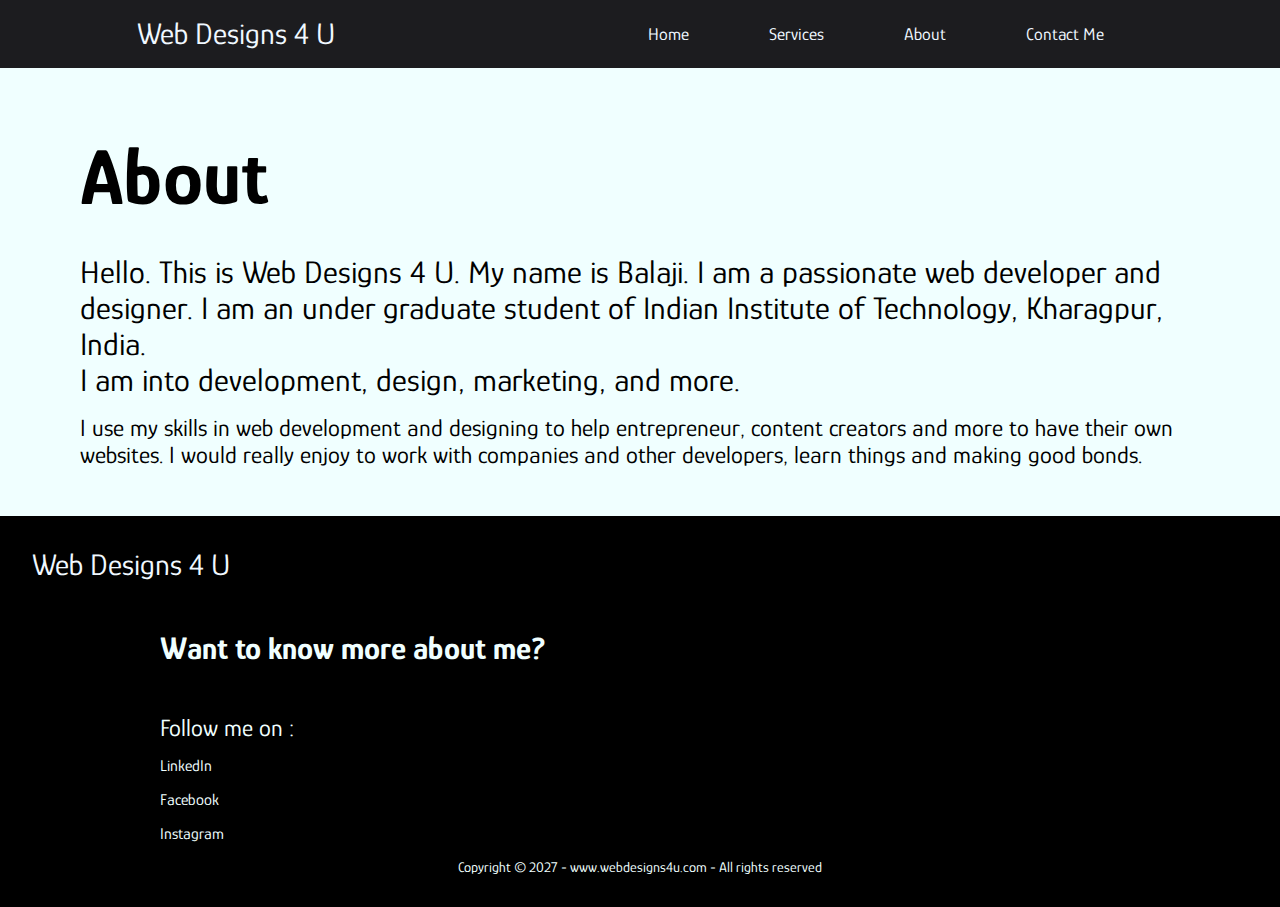
==== Html/port_about.html @ 9351fe35 "adding html css and img files" ====
<!DOCTYPE html>
<html lang="en">

<head>
    <meta charset="UTF-8">
    <meta name="viewport" content="width=device-width, initial-scale=1.0">
    <title>About</title>
    <link rel="preconnect" href="https://fonts.googleapis.com">
    <link rel="preconnect" href="https://fonts.gstatic.com" crossorigin>
    <link href="https://fonts.googleapis.com/css2?family=Glory:ital,wght@0,100..800;1,100..800&display=swap"
        rel="stylesheet">
    <link rel="stylesheet" href="../CSS/sty_about.css">
</head>

<body>
    <header>
        <nav>
            <div class="left">Web Designs 4 U</div>
            <div class="right">
                <ul>
                    <li><a href="port_home.html" target="_blank">Home</a></li>
                    <li><a href="port_services.html" target="_blank">Services</a></li>
                    <li><a href="#">About</a></li>
                    <li><a href="port_contactme.html" target="_blank">Contact Me</a></li>
                </ul>
            </div>
        </nav>
    </header>

    <main>
        <div><h1>About</h1></div>
        <div><p class="hp">Hello. This is Web Designs 4 U. My name is Balaji. I am a passionate web developer and
            designer. I am an under graduate student of Indian Institute of Technology, Kharagpur,
            India.</p>
        </div>
        <div>
            <p class="hp">I am into development, design, marketing, and more.</p>
        </div>
        <div class="bp">
            <p>I use my skills in web development and designing to help entrepreneur, content creators and more to have their own websites. I would really enjoy to work with companies and other developers, learn things and making good bonds.</p>
        </div>
    </main>

    <footer>
        <div class="left">Web Designs 4 U</div>
        <h1>Want to know more about me?</h1>
        <div>Follow me on :</div>
        <div>
            <ul>
                <li><a href="https://www.linkedin.com/in/balaji-komanabelli-529683293" target="_blank">LinkedIn</a></li>
                <li><a href="https://www.facebook.com/profile.php?id=100095422069762&mibextid=ZbWKwL"
                        target="_blank">Facebook</a></li>
                <li><a href="https://www.instagram.com/balaji_vasudev_6174?igsh=Z2xqYjFodW9uaXZm"
                        target="_blank">Instagram</a></li>
            </ul>
        </div>
        <div class="cpyr">Copyright &copy; 2027 - www.webdesigns4u.com - All rights reserved</div>
    </footer>
</body>

</html>
---- CSS/sty_about.css ----
* {
    margin: 0;
    padding: 0;
}

html {
    font-size: medium;
}

body {
    box-sizing: border-box;
    font-family: "Glory", sans-serif;
}

header {
    width: 100%;
    position: sticky;
    top: 0%;
    z-index: 1;
}

nav {
    background-color: rgb(28, 28, 31);
    display: flex;
    justify-content: space-around;
    align-items: center;
}

.right ul li {

    list-style: none;
    margin: 1.5rem 2.5rem;
}

nav ul {
    display: flex;
    justify-content: center;
}

.right ul li a {
    color: aliceblue;
    text-decoration: none;
    font-size: 1.1rem;
}

.right ul li a:hover {
    color: rgb(161, 198, 209);
    text-decoration: none;
    font-size: 1.15rem;
}

.left {
    color: aliceblue;
    font-size: 1.9rem;
}

main {
    display: flex;
    flex-direction: column;
    padding: 2rem 5rem;
    background-color: azure;
}

main h1 {
    font-size: 5rem;
    margin: 2rem 0rem;
}

.hp {
    font-size: 2rem;
}

.bp {
    font-size: 1.5rem;
    margin: 1rem 0rem;
}

footer {
    padding: 2rem;
    background-color: black;
    color: azure;
}

footer h1 {
    margin: 3rem 8rem;
    font-size: 2rem;
}

footer h1+div {
    font-size: 1.5rem;
    margin: 0rem 8rem;
}

footer div ul li {
    margin: 1rem 8rem;
    list-style: none;
}

footer div ul li a {
    color: azure;
    text-decoration: none;
}

footer div ul li a:hover {
    color: beige;
    font-size: 1.05rem;
}

.cpyr {
    display: flex;
    justify-content: center;
    align-items: center;
    font-size: 0.9rem;

}
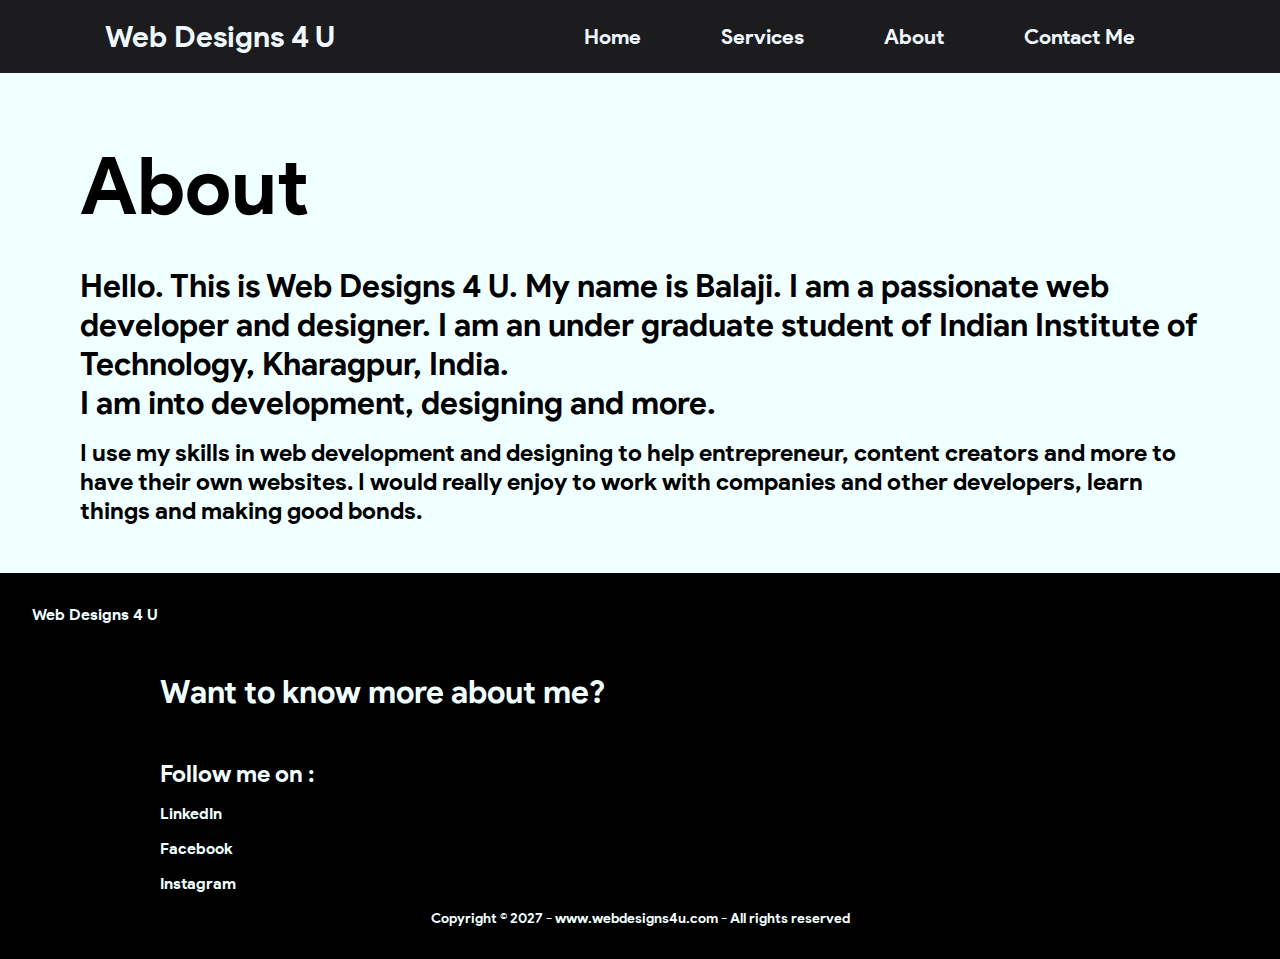
==== commit 2cf333b3: "Made the website responsive" ====
--- a/Html/port_about.html
+++ b/Html/port_about.html
@@ -5,17 +5,17 @@
     <meta charset="UTF-8">
     <meta name="viewport" content="width=device-width, initial-scale=1.0">
     <title>About</title>
-    <link rel="preconnect" href="https://fonts.googleapis.com">
-    <link rel="preconnect" href="https://fonts.gstatic.com" crossorigin>
-    <link href="https://fonts.googleapis.com/css2?family=Glory:ital,wght@0,100..800;1,100..800&display=swap"
-        rel="stylesheet">
     <link rel="stylesheet" href="../CSS/sty_about.css">
+    <link rel="stylesheet" href="https://cdnjs.cloudflare.com/ajax/libs/font-awesome/6.0.0-beta2/css/all.min.css"
+        integrity="sha512-YWzhKL2whUzgiheMoBFwW8CKV4qpHQAEuvilg9FAn5VJUDwKZZxkJNuGM4XkWuk94WCrrwslk8yWNGmY1EduTA=="
+        crossorigin="anonymous" referrerpolicy="no-referrer" />
 </head>
 
 <body>
     <header>
         <nav>
-            <div class="left">Web Designs 4 U</div>
+            <div class="left"><a href="port_home.html">Web Designs 4 U</a></div>
+            <input type='checkbox' id='check' />
             <div class="right">
                 <ul>
                     <li><a href="port_home.html" target="_blank">Home</a></li>
@@ -23,21 +23,30 @@
                     <li><a href="#">About</a></li>
                     <li><a href="port_contactme.html" target="_blank">Contact Me</a></li>
                 </ul>
+                <label for="check" class="close-menu"><i class="fas fa-times"></i></label>
             </div>
+            <label for="check" class="open-menu"><i class="fas fa-bars"></i></label>
         </nav>
     </header>
 
     <main>
-        <div><h1>About</h1></div>
-        <div><p class="hp">Hello. This is Web Designs 4 U. My name is Balaji. I am a passionate web developer and
-            designer. I am an under graduate student of Indian Institute of Technology, Kharagpur,
-            India.</p>
-        </div>
-        <div>
-            <p class="hp">I am into development, design, marketing, and more.</p>
-        </div>
-        <div class="bp">
-            <p>I use my skills in web development and designing to help entrepreneur, content creators and more to have their own websites. I would really enjoy to work with companies and other developers, learn things and making good bonds.</p>
+        <div class="info">
+            <div>
+                <h1>About</h1>
+            </div>
+            <div>
+                <p class="hp">Hello. This is Web Designs 4 U. My name is Balaji. I am a passionate web developer and
+                    designer. I am an under graduate student of Indian Institute of Technology, Kharagpur,
+                    India.</p>
+            </div>
+            <div>
+                <p class="hp">I am into development, designing and more.</p>
+            </div>
+            <div class="bp">
+                <p>I use my skills in web development and designing to help entrepreneur, content creators and more to
+                    have their own websites. I would really enjoy to work with companies and other developers, learn
+                    things and making good bonds.</p>
+            </div>
         </div>
     </main>
 
--- a/CSS/sty_about.css
+++ b/CSS/sty_about.css
@@ -1,3 +1,8 @@
+@font-face {
+    font-family: font;
+    src: url("font.ttf");
+}
+
 * {
     margin: 0;
     padding: 0;
@@ -9,7 +14,7 @@
 
 body {
     box-sizing: border-box;
-    font-family: "Glory", sans-serif;
+    font-family: font;
 }
 
 header {
@@ -40,17 +45,41 @@
 .right ul li a {
     color: aliceblue;
     text-decoration: none;
-    font-size: 1.1rem;
+    font-size: 1.3rem;
 }
 
 .right ul li a:hover {
     color: rgb(161, 198, 209);
     text-decoration: none;
-    font-size: 1.15rem;
-}
-
-.left {
+    font-size: 1.35rem;
+}
+
+.open-menu , .close-menu {
+    position: absolute;
     color: aliceblue;
+    cursor: pointer;
+    font-size: 1.5rem;
+    display: none;
+}
+
+.open-menu {
+    top: 50%;
+    right: 5vh;
+    transform: translateY(-50%);
+}
+
+.close-menu {
+    top: 4vh;
+    right: 5vh;
+}
+
+#check {
+    display: none;
+}
+
+.left a{
+    color: aliceblue;
+    text-decoration: none;
     font-size: 1.9rem;
 }
 
@@ -111,5 +140,146 @@
     justify-content: center;
     align-items: center;
     font-size: 0.9rem;
-
+}
+
+@media only screen and (max-width: 900px){
+    nav{
+        flex-direction: column;
+    }
+    .left{
+        align-self: start;
+        padding: 3vh 0;
+        padding-left: 8vh;
+    }
+    .right{
+        width: 40%;
+        height: 70%;
+        position: fixed;
+        top: 0;
+        right: -100%;
+        z-index: 100;
+        background-color: rgb(25, 23, 31);
+        opacity: 0.95;
+        transition: all 0.2s ease-in-out;
+    }
+    .right ul{
+        margin: 15vh 2vh;
+        flex-direction: column;
+        align-items: center;
+        justify-content: center;
+    }
+    nav ul li {
+        margin: 4vh 2vh;
+    }
+    nav ul li a {
+        padding: 10px;
+    }
+    .open-menu , .close-menu {
+        display: block;
+    }
+    #check:checked ~ .right{
+        right: 0;
+    }
+    footer {
+        padding: 2.4vw;
+        background-color: black;
+        color: azure;
+    }
+    footer .left{
+        font-size: 1.4rem;
+    } 
+    footer h1{
+        margin: 3vw 2.5vw;
+        font-size: 2rem;
+    } 
+    footer h1+div{
+        font-size: 1.5rem;
+        margin: 0vw 2.5vw;
+    }
+    footer div ul li{
+        margin: 1.2vw 8.4vw;
+        list-style: none;
+        font-size: 1rem;
+    }
+    footer div ul li a {
+        color: azure;
+        text-decoration: none;
+        font-size: 1rem;
+    }
+    footer div ul li a:hover {
+        color: beige;
+        font-size: 1.1rem;
+    }
+    .cpyr {
+        display: flex;
+        justify-content: center;
+        align-items: center;
+        font-size: 0.9rem;
+    }
+}
+@media only screen and (max-width: 600px){
+    .right{
+        width: 70%;
+        height: 50%;
+        position: fixed;
+        top: 0;
+        right: -100%;
+        z-index: 100;
+        background-color: rgb(25, 23, 31);
+        opacity: 0.95;
+        transition: all 0.2s ease-in-out;
+    }
+    main {
+        display: flex;
+        flex-direction: column;
+        padding: 2rem 2.5vw;
+        background-color: azure;
+    }
+    main h1 {
+        font-size: 14vw;
+        margin: 1rem 0rem;
+    }
+    .hp {
+        font-size: 7vw;
+    }
+    .bp {
+        font-size: 5vw;
+        margin: 1rem 0rem;
+    }
+    footer {
+        padding: 2.4vw;
+        background-color: black;
+        color: azure;
+    }
+    footer .left{
+        font-size: 4vw;
+    } 
+    footer h1{
+        margin: 3vw 2.5vw;
+        font-size: 7vw;
+    } 
+    footer h1+div{
+        font-size: 5vw;
+        margin: 0vw 2.5vw;
+    }
+    footer div ul li{
+        margin: 1.2vw 8.4vw;
+        list-style: none;
+        font-size: 3vw;
+    }
+    footer div ul li a {
+        color: azure;
+        text-decoration: none;
+        font-size: 3vw;
+    }
+    footer div ul li a:hover {
+        color: beige;
+        font-size: 3.1vw;
+    }
+    .cpyr {
+        display: flex;
+        justify-content: center;
+        align-items: center;
+        font-size: 2.1vw;
+    }
 }